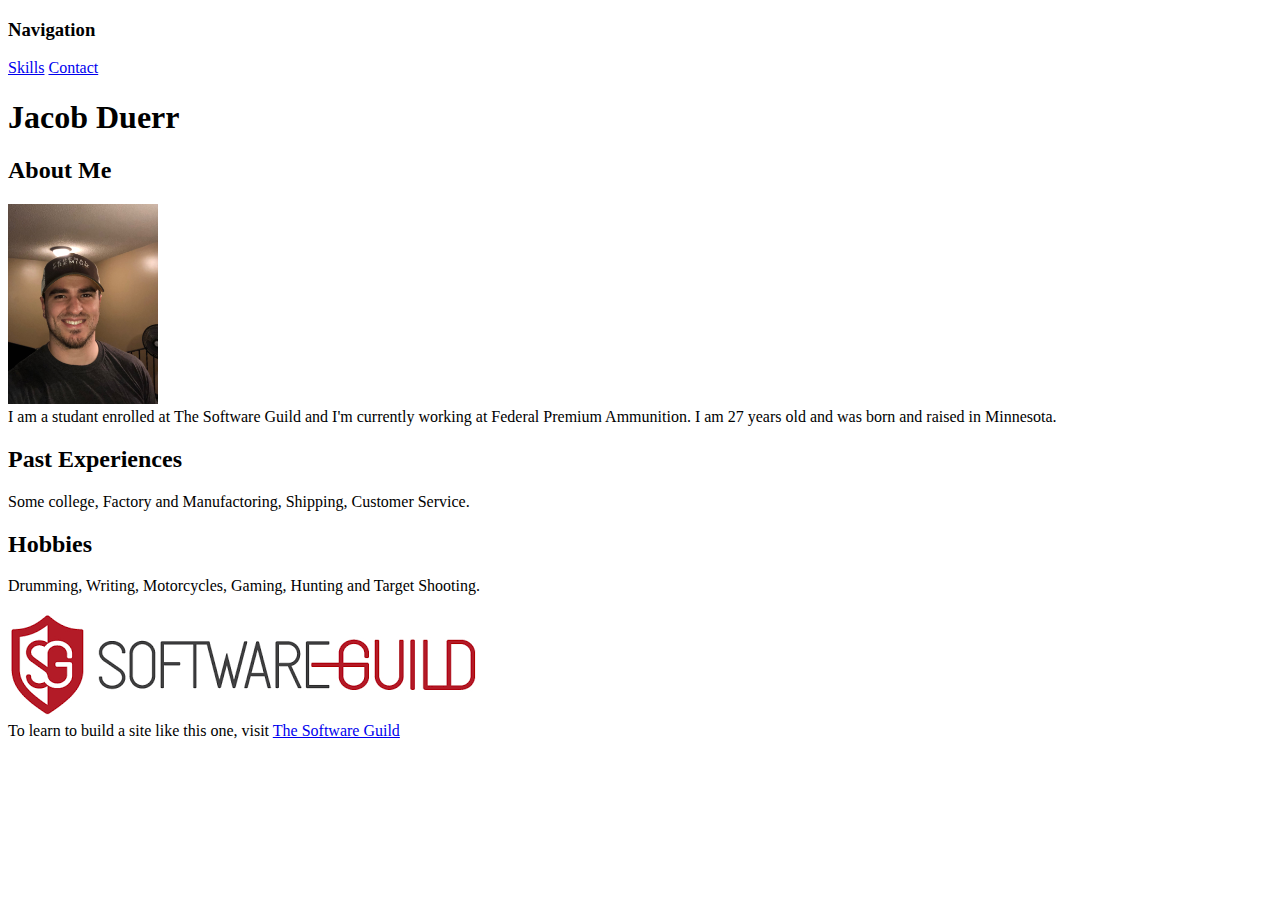
==== Portfolio Site/index.html @ e22e7580 "Add files via upload" ====
<!DOCTYPE html>
<html>
    <head>
        <title>Jacob Duerr - Portfolio</title>
    </head>
    <body>
        <h3>Navigation</h3>
        <a href="skills.html">Skills</a>
        <a href="contact.html">Contact</a>
        <h1>Jacob Duerr</h1>
        <h2>About Me</h2>
        <p>
            <img src="images/IMG_0865.jpg" style="width: 150px;"/><br/>
            I am a studant enrolled at The Software Guild and 
            I'm currently working at Federal Premium Ammunition.
            I am 27 years old and was born and raised in Minnesota.
        </p>
        <h2>Past Experiences</h2>
        <p>
            Some college, Factory and Manufactoring, Shipping, Customer Service.
        </p>
        <h2>Hobbies</h2>
        <p>
            Drumming, Writing, Motorcycles, Gaming, Hunting and Target Shooting.
        </p>
        <footer>
            <a href="http://www.thesoftwareguild.com"><img src="images/SoftwareGuildLogo.png"/></a>
            <br/>
            To learn to build a site like this one, visit 
            <a href="http://www.thesoftwareguild.com">The Software Guild</a>
        </footer>
    </body>
</html>
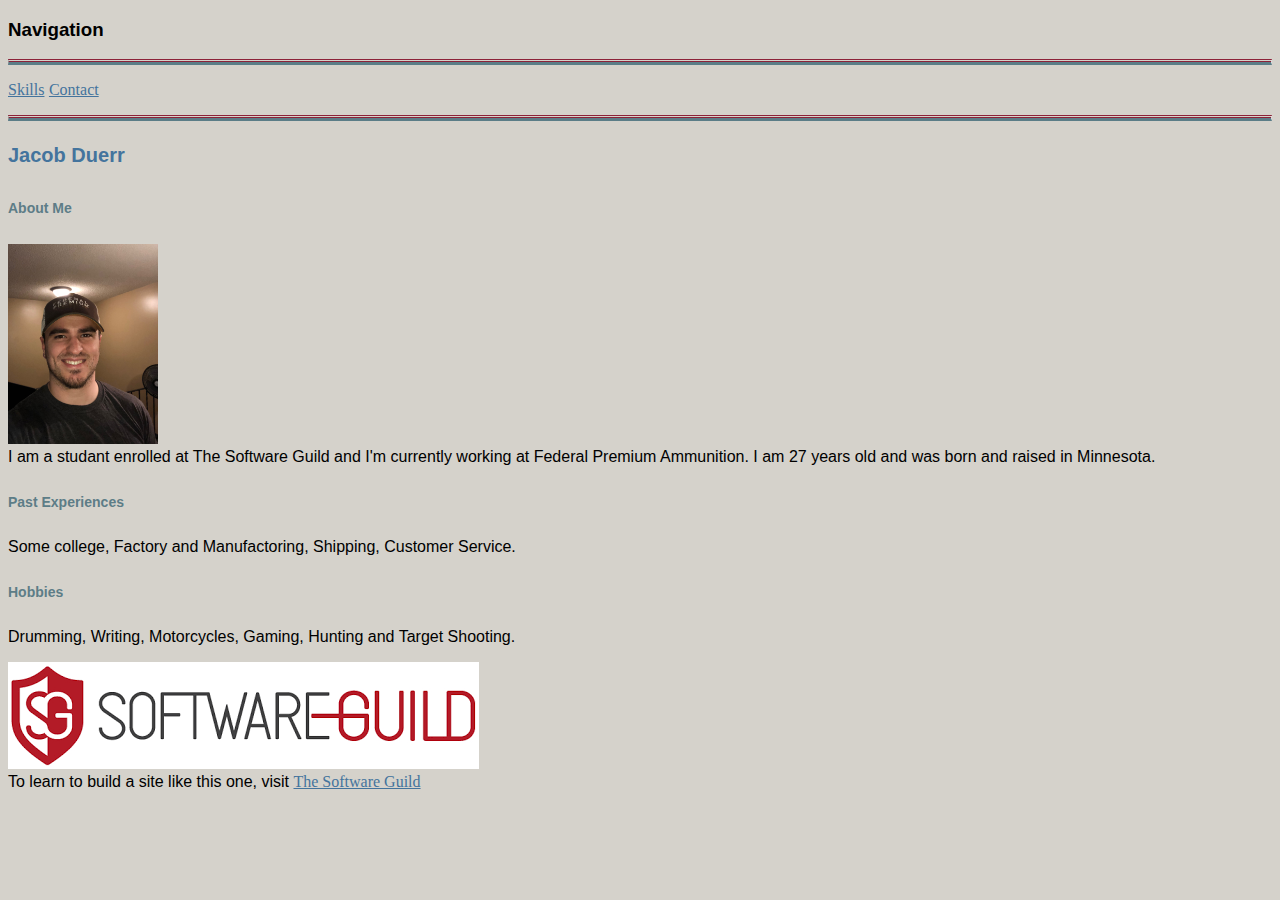
==== commit 19a51edc: "codealong" ====
--- a/Portfolio Site/index.html
+++ b/Portfolio Site/index.html
@@ -2,11 +2,16 @@
 <html>
     <head>
         <title>Jacob Duerr - Portfolio</title>
+        <link href="portfolioStyles.css" rel="stylesheet" type="text/css"/>
     </head>
     <body>
         <h3>Navigation</h3>
-        <a href="skills.html">Skills</a>
-        <a href="contact.html">Contact</a>
+        <div id="navigation">
+            <hr style="border-top: 3px double #8c2238;"/>
+            <p><a href="skills.html">Skills</a>
+                <a href="contact.html">Contact</a></p>
+            <hr style="border-top: 3px double #8c2238;"/>
+        </div>
         <h1>Jacob Duerr</h1>
         <h2>About Me</h2>
         <p>
--- a/Portfolio Site/portfolioStyles.css
+++ b/Portfolio Site/portfolioStyles.css
@@ -0,0 +1,99 @@
+body {
+    font-family: Arial, Helvetica, sans-serif;
+    background-color: #d5d2cb;
+}
+
+h1 {
+    font-size: 20px;
+    line-height: 40px;
+    color: #44749d;
+}
+
+h2 {
+    font-size: 14px;
+    line-height: 40px;
+    color: #5d7d87;
+}
+
+hr {
+    border-top: 3px double #5b7d87;
+    border-bottom: 3px solid #5b7d87;
+}
+
+a {
+    font-family: serif;
+    text-decoration: underline;
+    font-weight: none;
+}
+
+a:link {
+    color: #44749d;
+}
+
+a:hover {
+    color: #8c2238;
+}
+
+a:active {
+    color: #8c22328;
+}
+
+input[type=text] {
+    background-color: #d5d2cb;
+    border: 2px solid #292533;
+    width: 100%;
+    padding: 12px 20px;
+    margin: 8px 0;
+    box-sizing: border-box;
+}
+
+fieldset {
+    background-color: #d5d2cb;
+    width: 100%;
+    padding: 12px 20px;
+    margin: 8px 0;
+    box-sizing: border-box;
+}
+
+input, label {
+    font-size: 16px;
+    font-family: Arial, Helvetica, serif;
+    font-weight: bold;
+}
+
+legend {
+    font-size: 16px;
+    font-family: Arial, Helvetica, serif;
+    font-weight: bold;
+}
+
+select {
+    background-color: #d4d2cb;
+    width: 100%;
+    padding: 12px 20px;
+    margin: 8px 0;
+    box-sizing: border-box;
+}
+
+textarea {
+    width: 100%;
+    height: 200px;
+    padding: 12px 20px;
+    margin: 8px 0;
+    box-sizing: border-box;
+    border: 3px solid #44749d;
+    border-radius: 3px;
+    background-color: #d5d2cb;
+    resize: none;
+}
+
+input, submit {
+    background-color: #8c2238;
+    border: none;
+    color: white;
+    padding: 12px 20px;
+    text-align: center;
+    text-decoration: none;
+    display: inline-block;
+    font-size: 16px;
+}